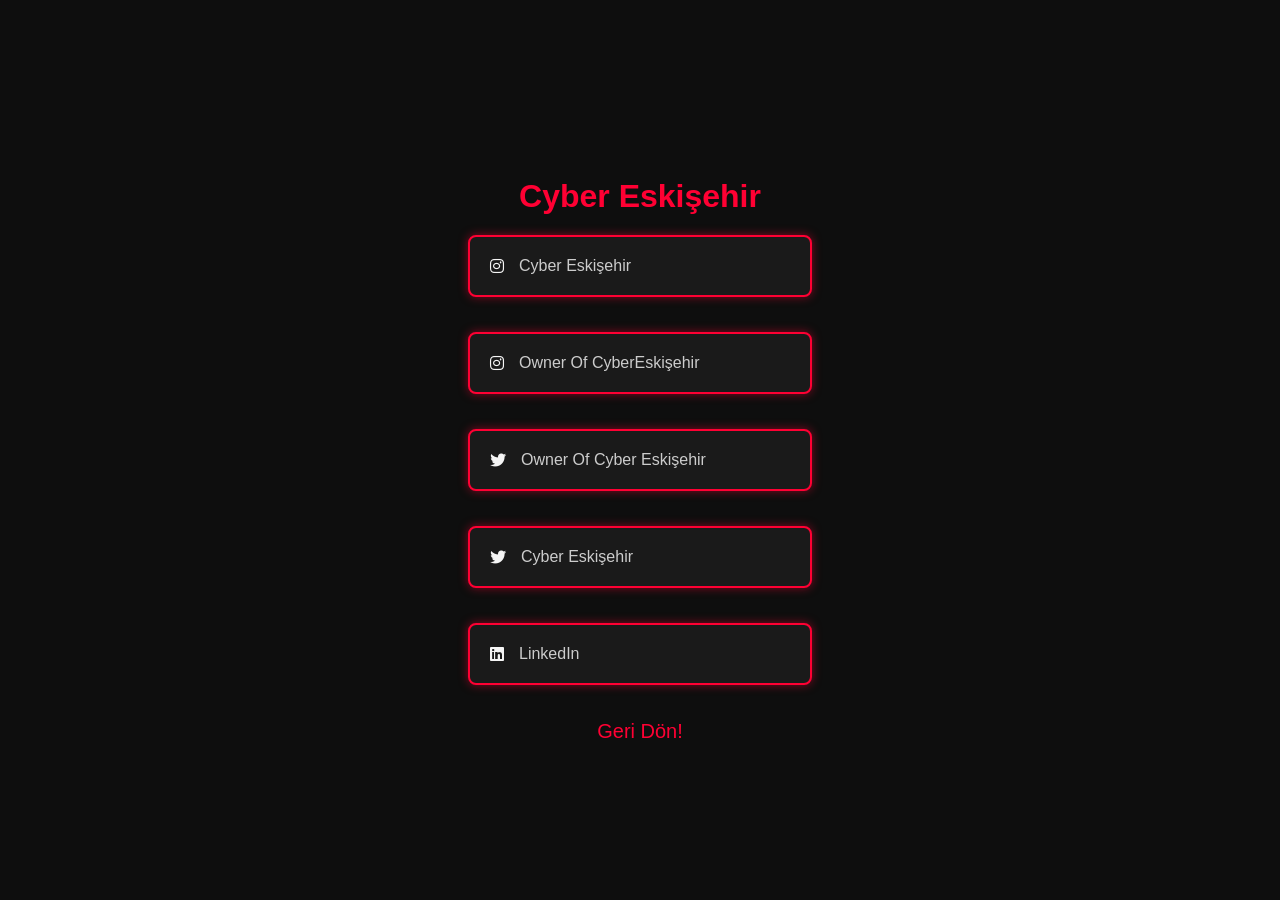
==== src/socialmedia.html @ ea0b191b "Add files via upload" ====
<!DOCTYPE html>
<html lang="en">
<head>
    <meta charset="UTF-8">
    <meta name="viewport" content="width=device-width, initial-scale=1.0">
    <title>Cyber Eskişehir</title>
    <!-- Link to external CSS file -->
    <link rel="stylesheet" href="../css/style2.css">
    <!-- Font Awesome CDN link -->
    <link rel="stylesheet" href="https://cdnjs.cloudflare.com/ajax/libs/font-awesome/6.0.0-beta3/css/all.min.css">
</head>
<body>
    <div class="container">
        <h1>Cyber Eskişehir</h1>
        <div class="content-list">
            <!-- Instagram account: cybereskisehir -->
            <a href="https://www.instagram.com/cybereskisehir/" target="_blank">
                <div class="content-item">
                    <i class="fab fa-instagram"></i>
                    <p>Cyber Eskişehir</p>
                </div>
            </a>

            <!-- Instagram account: umutkyrdgn -->
            <a href="https://www.instagram.com/umutkyrdgn/" target="_blank">
                <div class="content-item">
                    <i class="fab fa-instagram"></i>
                    <p>Owner Of CyberEskişehir</p>
                </div>
            </a>
            <!-- Optional section for other social media icons (e.g., Twitter, LinkedIn) -->
            <a href="https://x.com/umut0x01" target="_blank">
                <div class="content-item">
                    <i class="fab fa-twitter"></i>
                    <p>Owner Of Cyber Eskişehir</p>
                </div>
            </a>
            <a href="https://x.com/cybereskisehir" target="_blank">
                <div class="content-item">
                    <i class="fab fa-twitter"></i>
                    <p>Cyber Eskişehir</p>
                </div>
            </a>

            <a href="https://tr.linkedin.com/in/umut-kayra-do%C4%9Fan-156495315" target="_blank">
                <div class="content-item">
                    <i class="fab fa-linkedin"></i>
                    <p>LinkedIn</p>
                </div>
            </a>

            <!-- Back to homepage link -->
            <div class="content-item-1">
                <a href="../index.html">Geri Dön!</a>
            </div>
        </div>
    </div>
</body>
</html>
---- css/style2.css ----
/* Base Styles */
body {
    margin: 0;
    padding: 0;
    font-family: 'Arial', sans-serif;
    background-color: #0e0e0e;
    color: #f5f5f5;
    display: flex;
    justify-content: center;
    align-items: center;
    min-height: 100vh;
}

.container {
    text-align: center;
}

h1 {
    color: #ff0033; /* Red color for Cyber Eskişehir title */
    margin-bottom: 20px;
}

.content-list {
    display: flex;
    flex-direction: column;
    gap: 20px;
}

.content-item {
    background-color: #1a1a1a;
    border: 2px solid #ff0033;
    padding: 20px;
    border-radius: 8px;
    box-shadow: 0px 0px 10px rgba(255, 0, 51, 0.5);
    transition: transform 0.3s;
    width: 300px;
    text-align: left;
    display: flex; /* Aligns image and text horizontally */
    align-items: center; /* Vertically centers the items */
    gap: 15px; /* Adds space between image and text */
}

.content-item:hover {
    transform: scale(1.05);
}

h2 {
    margin: 0 0 10px;
    color: #ff0033;
}

p {
    margin: 0;
    color: #cccccc;
}

a {
    text-decoration: none !important;
    color: inherit;
}

/* New Styles for Social Icons */
.content-item a {
    display: flex;
    align-items: center;
    font-size: 22px; /* Adjust the text size */
    text-decoration: none;
    color: inherit;
}

.content-item a i {
    font-size: 80px !important; /* Increase the icon size to 80px */
    margin-right: 20px; /* Space between icon and text */
}

/* Adjusting spacing between items */
.content-item {
    margin-bottom: 15px;
}

/* Styling for any images, like logos */
img {
    width: 200px; /* Increase the width to make the image larger */
    height: auto; /* Keep aspect ratio of the image */
}

/* Optional: For a more specific image (logo) class */
.logo {
    width: 250px; /* Logo width */
    height: auto;
}

/* Additional Styles for Back Button */
.content-item-1 a {
    color: #ff0033;
    font-size: 20px;
    text-decoration: none;
}
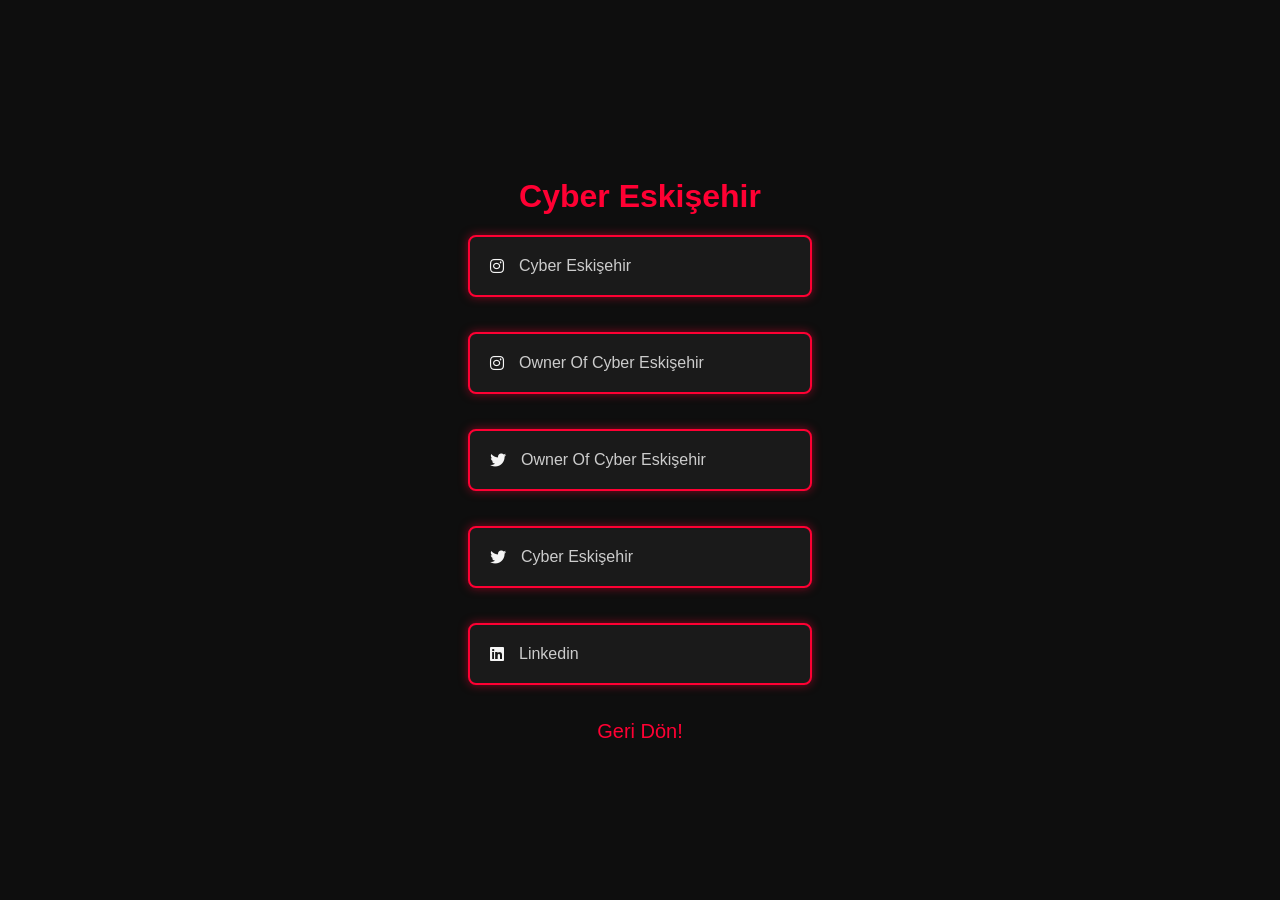
==== commit e57e26df: "Update socialmedia.html" ====
--- a/src/socialmedia.html
+++ b/src/socialmedia.html
@@ -25,7 +25,7 @@
             <a href="https://www.instagram.com/umutkyrdgn/" target="_blank">
                 <div class="content-item">
                     <i class="fab fa-instagram"></i>
-                    <p>Owner Of CyberEskişehir</p>
+                    <p>Owner Of Cyber Eskişehir</p>
                 </div>
             </a>
             <!-- Optional section for other social media icons (e.g., Twitter, LinkedIn) -->
@@ -45,7 +45,7 @@
             <a href="https://tr.linkedin.com/in/umut-kayra-do%C4%9Fan-156495315" target="_blank">
                 <div class="content-item">
                     <i class="fab fa-linkedin"></i>
-                    <p>LinkedIn</p>
+                    <p>Linkedin</p>
                 </div>
             </a>
 
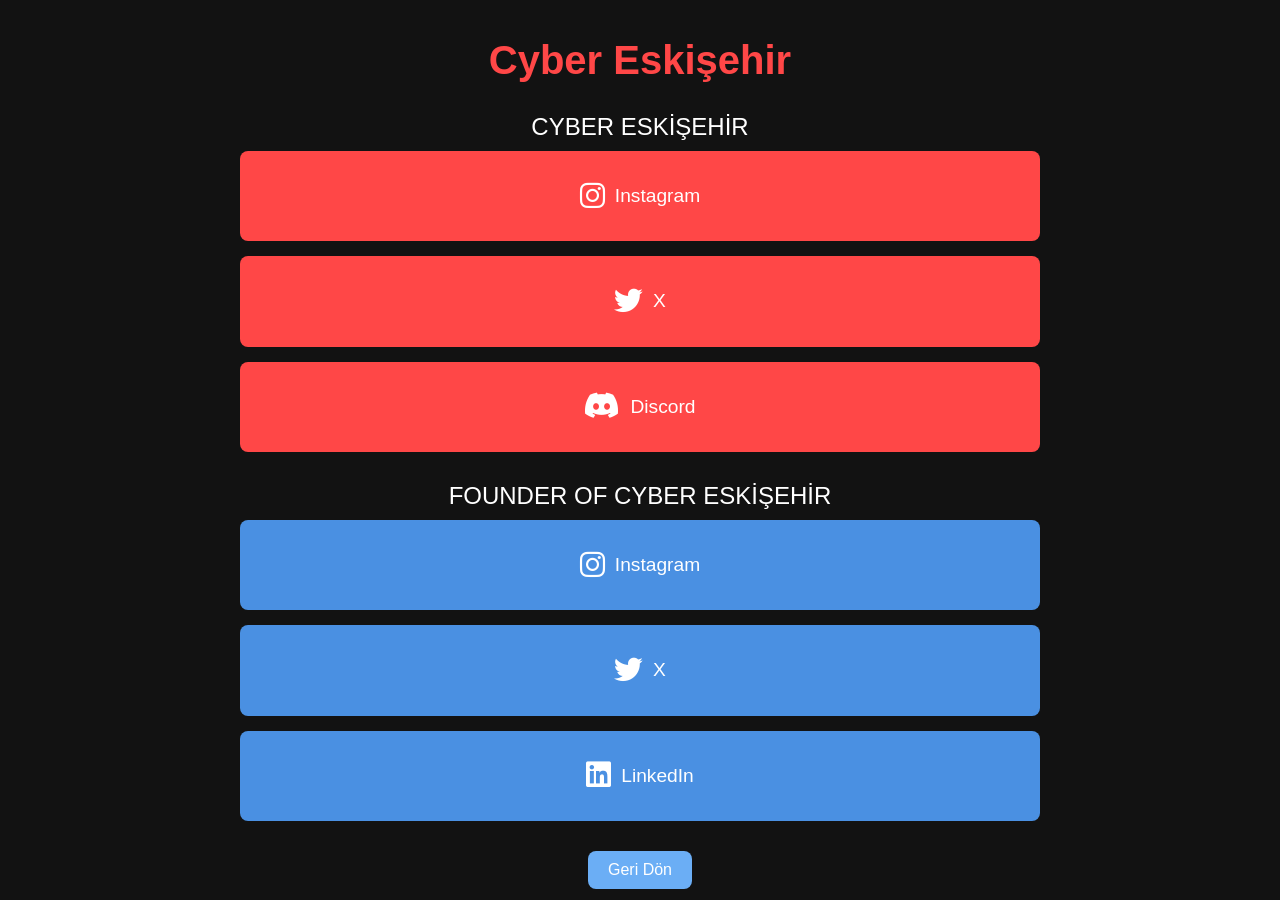
==== commit 47f3f5e1: "Add files via upload" ====
--- a/src/socialmedia.html
+++ b/src/socialmedia.html
@@ -1,59 +1,61 @@
 <!DOCTYPE html>
-<html lang="en">
+<html lang="tr">
 <head>
     <meta charset="UTF-8">
     <meta name="viewport" content="width=device-width, initial-scale=1.0">
     <title>Cyber Eskişehir</title>
-    <!-- Link to external CSS file -->
     <link rel="stylesheet" href="../css/style2.css">
-    <!-- Font Awesome CDN link -->
     <link rel="stylesheet" href="https://cdnjs.cloudflare.com/ajax/libs/font-awesome/6.0.0-beta3/css/all.min.css">
 </head>
 <body>
     <div class="container">
         <h1>Cyber Eskişehir</h1>
+        <!-- Cyber Eskişehir Accounts -->
+        <div class="section-title">Cyber Eskişehir</div>
         <div class="content-list">
-            <!-- Instagram account: cybereskisehir -->
             <a href="https://www.instagram.com/cybereskisehir/" target="_blank">
-                <div class="content-item">
+                <div class="content-item red-theme">
                     <i class="fab fa-instagram"></i>
-                    <p>Cyber Eskişehir</p>
-                </div>
-            </a>
-
-            <!-- Instagram account: umutkyrdgn -->
-            <a href="https://www.instagram.com/umutkyrdgn/" target="_blank">
-                <div class="content-item">
-                    <i class="fab fa-instagram"></i>
-                    <p>Owner Of Cyber Eskişehir</p>
-                </div>
-            </a>
-            <!-- Optional section for other social media icons (e.g., Twitter, LinkedIn) -->
-            <a href="https://x.com/umut0x01" target="_blank">
-                <div class="content-item">
-                    <i class="fab fa-twitter"></i>
-                    <p>Owner Of Cyber Eskişehir</p>
+                    <p>Instagram</p>
                 </div>
             </a>
             <a href="https://x.com/cybereskisehir" target="_blank">
-                <div class="content-item">
+                <div class="content-item red-theme">
                     <i class="fab fa-twitter"></i>
-                    <p>Cyber Eskişehir</p>
+                    <p>X</p>
                 </div>
             </a>
-
-            <a href="https://tr.linkedin.com/in/umut-kayra-do%C4%9Fan-156495315" target="_blank">
-                <div class="content-item">
-                    <i class="fab fa-linkedin"></i>
-                    <p>Linkedin</p>
+            <a href="https://discord.gg/N7PEQJStcp" target="_blank">
+                <div class="content-item red-theme">
+                    <i class="fab fa-discord"></i>
+                    <p>Discord</p>
                 </div>
             </a>
+        </div>
 
-            <!-- Back to homepage link -->
-            <div class="content-item-1">
-                <a href="../index.html">Geri Dön!</a>
-            </div>
+        <!-- Founder Accounts -->
+        <div class="section-title">Founder Of Cyber Eskişehir</div>
+        <div class="content-list">
+            <a href="https://www.instagram.com/umutkyrdgn/" target="_blank">
+                <div class="content-item blue-theme">
+                    <i class="fab fa-instagram"></i>
+                    <p>Instagram</p>
+                </div>
+            </a>
+            <a href="https://x.com/umut0x01" target="_blank">
+                <div class="content-item blue-theme">
+                    <i class="fab fa-twitter"></i>
+                    <p>X</p>
+                </div>
+            </a>
+            <a href="https://tr.linkedin.com/in/umut-kayra-do%C4%9Fan-156495315" target="_blank">
+                <div class="content-item blue-theme">
+                    <i class="fab fa-linkedin"></i>
+                    <p>LinkedIn</p>
+                </div>
+            </a>
         </div>
+        <a href="../index.html" class="back-button">Geri Dön</a>
     </div>
 </body>
 </html>
--- a/css/style2.css
+++ b/css/style2.css
@@ -1,98 +1,99 @@
-/* Base Styles */
+/* General Styling */
 body {
     margin: 0;
-    padding: 0;
-    font-family: 'Arial', sans-serif;
-    background-color: #0e0e0e;
-    color: #f5f5f5;
+    font-family: Arial, sans-serif;
+    background-color: #121212;
+    color: #ffffff;
     display: flex;
     justify-content: center;
     align-items: center;
-    min-height: 100vh;
+    height: 100vh;
 }
 
 .container {
     text-align: center;
+    width: 90%;
+    max-width: 800px;
+}
+
+a{
+    text-decoration: none;
 }
 
 h1 {
-    color: #ff0033; /* Red color for Cyber Eskişehir title */
+    font-size: 2.5em;
     margin-bottom: 20px;
+    color: #ff4747;
 }
 
+.section-title {
+    font-size: 1.5em;
+    margin: 30px 0 10px;
+    text-transform: uppercase;
+    color: #ffffff;
+}
+
+/* Content List Styling */
 .content-list {
     display: flex;
     flex-direction: column;
-    gap: 20px;
+    gap: 15px;
 }
 
 .content-item {
-    background-color: #1a1a1a;
-    border: 2px solid #ff0033;
-    padding: 20px;
+    display: flex;
+    align-items: center;
+    justify-content: center;
+    padding: 15px;
     border-radius: 8px;
-    box-shadow: 0px 0px 10px rgba(255, 0, 51, 0.5);
-    transition: transform 0.3s;
-    width: 300px;
-    text-align: left;
-    display: flex; /* Aligns image and text horizontally */
-    align-items: center; /* Vertically centers the items */
-    gap: 15px; /* Adds space between image and text */
+    text-decoration: none;
+    font-size: 1.2em;
+    transition: transform 0.3s ease, background-color 0.3s ease;
 }
 
-.content-item:hover {
+.content-item i {
+    margin-right: 10px;
+    font-size: 1.5em;
+    text-decoration: none;
+}
+
+/* Red Theme */
+.red-theme {
+    background-color: #ff4747;
+    color: #ffffff;
+}
+
+.red-theme:hover {
+    background-color: #ff6f6f;
     transform: scale(1.05);
 }
 
-h2 {
-    margin: 0 0 10px;
-    color: #ff0033;
+/* Blue Theme */
+.blue-theme {
+    background-color: #4a90e2;
+    color: #ffffff;
 }
 
-p {
-    margin: 0;
-    color: #cccccc;
+.blue-theme:hover {
+    background-color: #6baef5;
+    transform: scale(1.05);
 }
 
-a {
-    text-decoration: none !important;
-    color: inherit;
+/* Back Button Styling */
+.back-button {
+    display: inline-block;
+    margin-top: 30px;
+    padding: 10px 20px;
+    font-size: 1em;
+    background-color: #6baef5;
+    color: #ffffff;
+    text-decoration: none;
+    border-radius: 8px;
+    transition: background-color 0.3s ease, transform 0.3s ease;
+    text-decoration: none;
 }
 
-/* New Styles for Social Icons */
-.content-item a {
-    display: flex;
-    align-items: center;
-    font-size: 22px; /* Adjust the text size */
-    text-decoration: none;
-    color: inherit;
+.back-button:hover {
+    background-color: #4a90e2;
+    transform: scale(1.1);
 }
-
-.content-item a i {
-    font-size: 80px !important; /* Increase the icon size to 80px */
-    margin-right: 20px; /* Space between icon and text */
-}
-
-/* Adjusting spacing between items */
-.content-item {
-    margin-bottom: 15px;
-}
-
-/* Styling for any images, like logos */
-img {
-    width: 200px; /* Increase the width to make the image larger */
-    height: auto; /* Keep aspect ratio of the image */
-}
-
-/* Optional: For a more specific image (logo) class */
-.logo {
-    width: 250px; /* Logo width */
-    height: auto;
-}
-
-/* Additional Styles for Back Button */
-.content-item-1 a {
-    color: #ff0033;
-    font-size: 20px;
-    text-decoration: none;
-}
